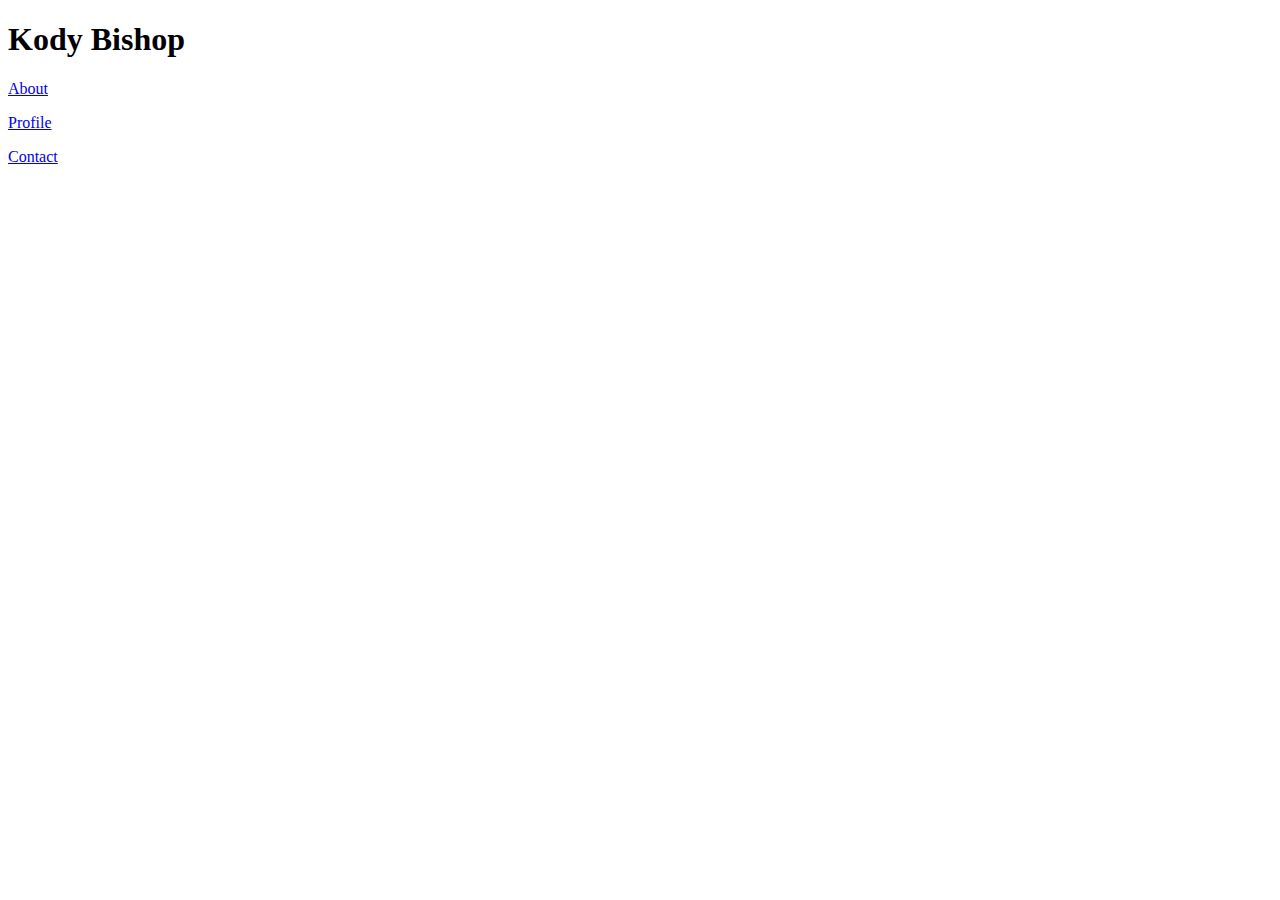
==== contact.html @ f6a5f9d5 "creating homework files" ====
<!DOCTYPE html>
<html>
    <Head>
        <title></title>
    </Head>
    <body>
        <header>
            <h1 id="name">
                Kody Bishop
            </h1>
            <nav id="navigation">
                <p id= "about"><a href="index.html">About</a></p>
                <p id="profile"><a href="portfolio.html">Profile</a></p>
                <p id="contact"><a href="contact.html">Contact</a></p>
            </nav>
        </header>
    </body>
</html>
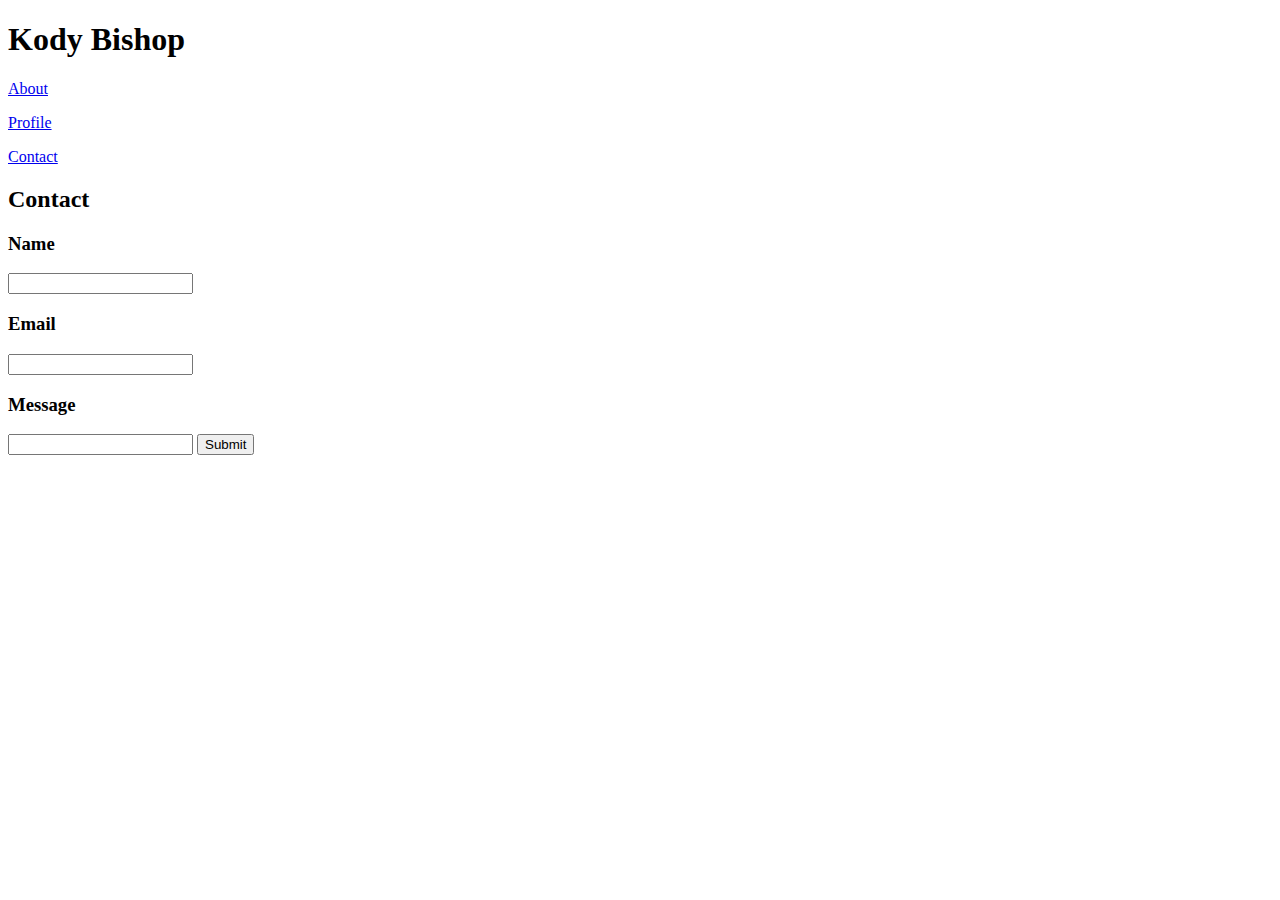
==== commit 1049d9fa: "basic css layout" ====
--- a/contact.html
+++ b/contact.html
@@ -1,18 +1,34 @@
 <!DOCTYPE html>
-<html>
-    <Head>
-        <title></title>
-    </Head>
-    <body>
-        <header>
-            <h1 id="name">
-                Kody Bishop
-            </h1>
-            <nav id="navigation">
-                <p id= "about"><a href="index.html">About</a></p>
-                <p id="profile"><a href="portfolio.html">Profile</a></p>
-                <p id="contact"><a href="contact.html">Contact</a></p>
-            </nav>
-        </header>
-    </body>
+<html lang="en">
+<head>
+    <meta charset="UTF-8">
+    <meta name="viewport" content="width=device-width, initial-scale=1.0">
+    <meta http-equiv="X-UA-Compatible" content="ie=edge">
+    <title>Document</title>
+</Head>
+<body>
+    <header>
+        <h1 id="name">
+            Kody Bishop
+        </h1>
+        <nav id="navigation">
+            <p id= "about"><a href="index.html">About</a></p>
+            <p id="profile"><a href="portfolio.html">Profile</a></p>
+            <p id="contact"><a href="contact.html">Contact</a></p>
+        </nav>
+        <main>
+            <h2>Contact</h2>
+            
+            <form>
+                <h3>Name</h3>
+                <input type="text">
+                <h3>Email</h3>
+                <input type="text">
+                <h3>Message</h3>
+                <input type="text">
+                <input type="button" value="Submit">
+            </form>
+        </main>
+    </header>
+</body>
 </html>
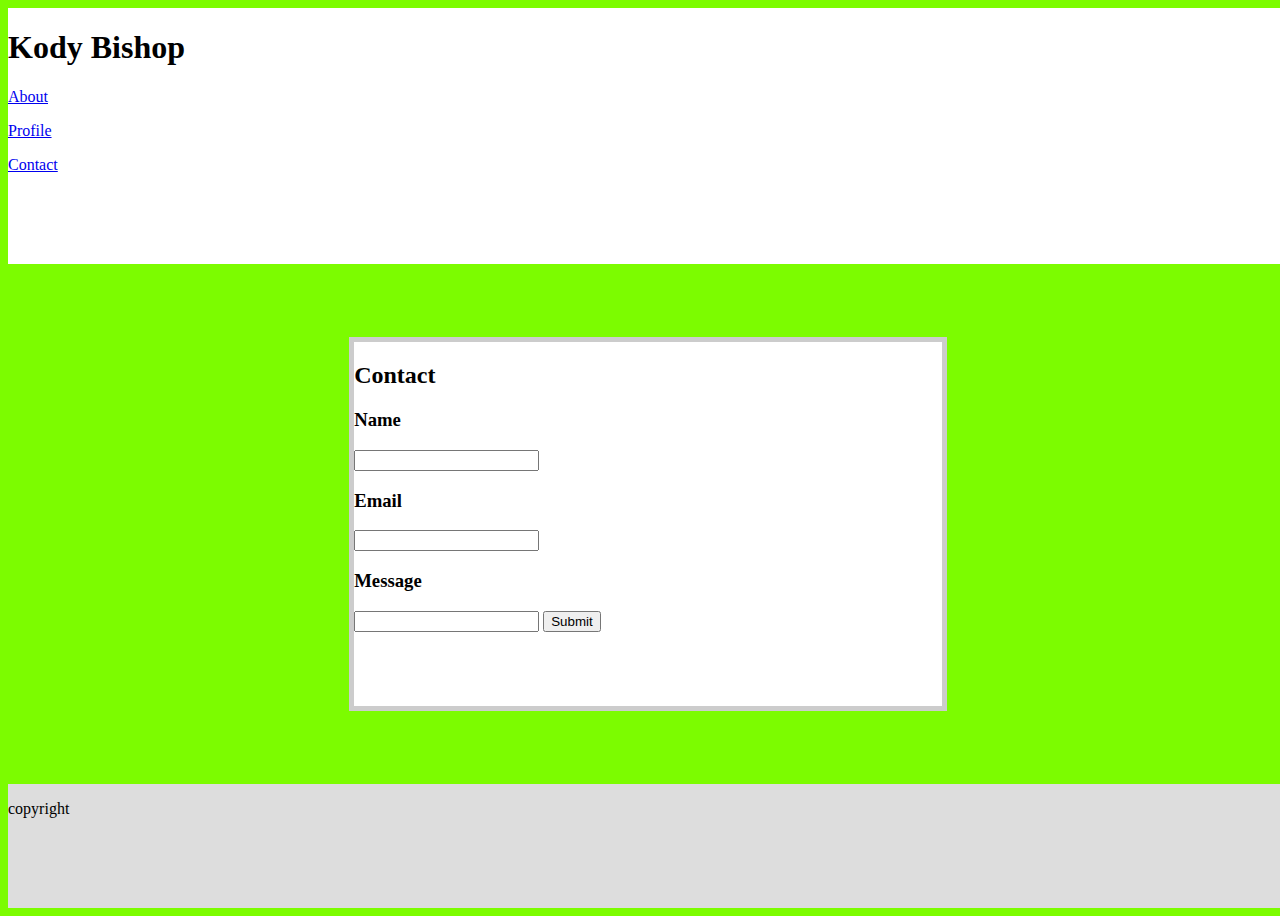
==== commit 865d6373: "started css" ====
--- a/contact.html
+++ b/contact.html
@@ -5,6 +5,7 @@
     <meta name="viewport" content="width=device-width, initial-scale=1.0">
     <meta http-equiv="X-UA-Compatible" content="ie=edge">
     <title>Document</title>
+    <link rel="stylesheet" href="./assets/css/style.css">
 </Head>
 <body>
     <header>
@@ -16,7 +17,8 @@
             <p id="profile"><a href="portfolio.html">Profile</a></p>
             <p id="contact"><a href="contact.html">Contact</a></p>
         </nav>
-        <main>
+        </header>
+        <main class="main">
             <h2>Contact</h2>
             
             <form>
@@ -29,6 +31,8 @@
                 <input type="button" value="Submit">
             </form>
         </main>
-    </header>
+        <footer>
+                <p>copyright</p>
+        </footer>
 </body>
 </html>
--- a/assets/css/style.css
+++ b/assets/css/style.css
@@ -0,0 +1,30 @@
+body{
+    background: lawngreen;
+    display: grid;
+    width: 100%;
+    height: 100vh;
+    grid-template-columns: 1fr, 960px, 1fr;
+    grid-template-rows: auto, 20px, 1fr, 20px, auto;
+    grid-template-areas: 
+        "header header header"
+        ". . ."
+        ". main ."
+        ". . ."
+        "footer footer footer";
+}
+header{
+    grid-area: header;
+    background: #ffffff;   
+}
+main{
+    grid-area: main;
+    background: #ffffff;
+    border: 5px solid #cccccc;
+}
+footer{
+    grid-area: footer;
+    background: #dddddd;
+}
+h1{
+    font-family: Georgia, 'Times New Roman', Times, serif;
+}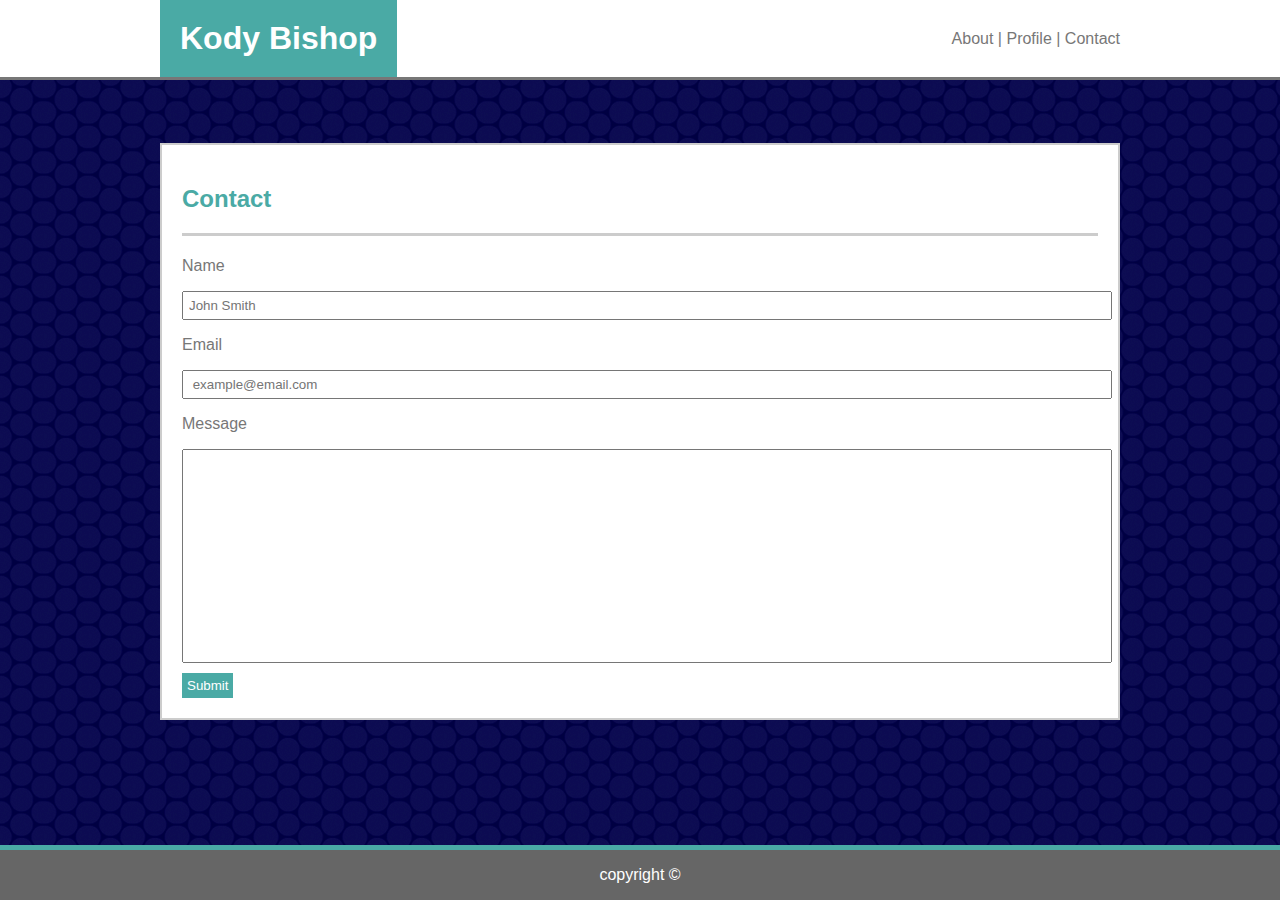
==== commit 6896091e: "finishing css" ====
--- a/contact.html
+++ b/contact.html
@@ -13,26 +13,27 @@
             Kody Bishop
         </h1>
         <nav id="navigation">
-            <p id= "about"><a href="index.html">About</a></p>
-            <p id="profile"><a href="portfolio.html">Profile</a></p>
-            <p id="contact"><a href="contact.html">Contact</a></p>
+            <a id= "about" href="index.html">About</a> | 
+            <a id="profile" href="portfolio.html">Profile</a> | 
+            <a id="contact" href="contact.html">Contact</a>
         </nav>
         </header>
         <main class="main">
             <h2>Contact</h2>
-            
+            <hr>
             <form>
-                <h3>Name</h3>
-                <input type="text">
-                <h3>Email</h3>
-                <input type="text">
-                <h3>Message</h3>
-                <input type="text">
-                <input type="button" value="Submit">
+                <p>Name</p>
+                <input id="inputName" type="text" placeholder="John Smith">
+                <p>Email</p>
+                <input id="inputEmail" type="text" placeholder=" example@email.com">
+                <p>Message</p>
+                <input id="inputMessage" type="text">
+                <br>
+                <input id="submit" type="button" value="Submit">
             </form>
         </main>
         <footer>
-                <p>copyright</p>
+                <p>copyright ©</p>
         </footer>
 </body>
 </html>
--- a/assets/css/style.css
+++ b/assets/css/style.css
@@ -1,30 +1,114 @@
 body{
-    background: lawngreen;
+    background-image: url("../images/circle-blues.png");
     display: grid;
-    width: 100%;
+    width: 100vw;
     height: 100vh;
-    grid-template-columns: 1fr, 960px, 1fr;
-    grid-template-rows: auto, 20px, 1fr, 20px, auto;
+    padding: 0;
+    margin: 0;
+    grid-template-columns: 1fr 960px 1fr;
+    grid-template-rows: auto 1fr auto 2fr auto;
     grid-template-areas: 
         "header header header"
         ". . ."
         ". main ."
         ". . ."
         "footer footer footer";
+    color: #777777;
+    font-family: Arial, Helvetica, sans-serif;
 }
 header{
     grid-area: header;
-    background: #ffffff;   
+    background: #ffffff;
+    display: grid;
+    width: 100vw;
+    grid-template-columns: 1fr 960px 1fr;
+    grid-template-rows: auto;
+    grid-template-areas: ". name .";
+    border-bottom: 3px solid #777777;
+}
+h1{
+    color: #4aaaa5;
+}
+#name{
+    grid-area: name;
+    justify-self: start;
+    margin: 0;
+    padding: 0;
+    align-self: stretch;
+    background: #4aaaa5;
+    padding: 20px;
+    color: #ffffff;
+}
+nav{
+    grid-area: name;
+    justify-self: end;
+    align-self: center;
+    color: #777777;
+}
+a{
+    color: #777777;
+    text-decoration: none;
 }
 main{
     grid-area: main;
     background: #ffffff;
-    border: 5px solid #cccccc;
+    border: 2px solid #cccccc;
+    padding: 20px;
+}
+h2{
+    color: #4aaaa5;
+}
+hr{
+    margin: 20px 0 20px 0;
+    height: 1px;
+    border: 0;
+    border-top: 3px solid #cccccc;
+    padding: 0;
+
+}
+#imageMe{
+    float: left;
+    margin: 10px 20px 20px 0;
+}
+input{
+    padding: 5px;
+    width: 100%;
+}
+#inputMessage{
+    height: 200px;
+}
+#submit{
+    background-color: #4aaaa5;
+    color: #ffffff;
+    width: auto;
+    border: none;
+    padding: 5px;
+    margin: 10px 0 0 0;
+}
+.portfolio{
+    position: relative;
+    text-align: center;
+}
+h3{ 
+    position: absolute;
+    width: 100%;
+    background: #4aaaa5;
+    color: #ffffff;
+    bottom: 30px;
+    padding: 10px 0 10px 0;
+    margin: 0;
+}
+.portfolio{
+    display: inline-block;
+    position: relative;
+    margin: 10px;
 }
 footer{
     grid-area: footer;
-    background: #dddddd;
-}
-h1{
-    font-family: Georgia, 'Times New Roman', Times, serif;
+    background: #666666;
+    justify-self: center;
+    width: 100vw;
+    text-align: center;
+    color: #ffffff;
+    border-top: 5px solid #4aaaa5;
 }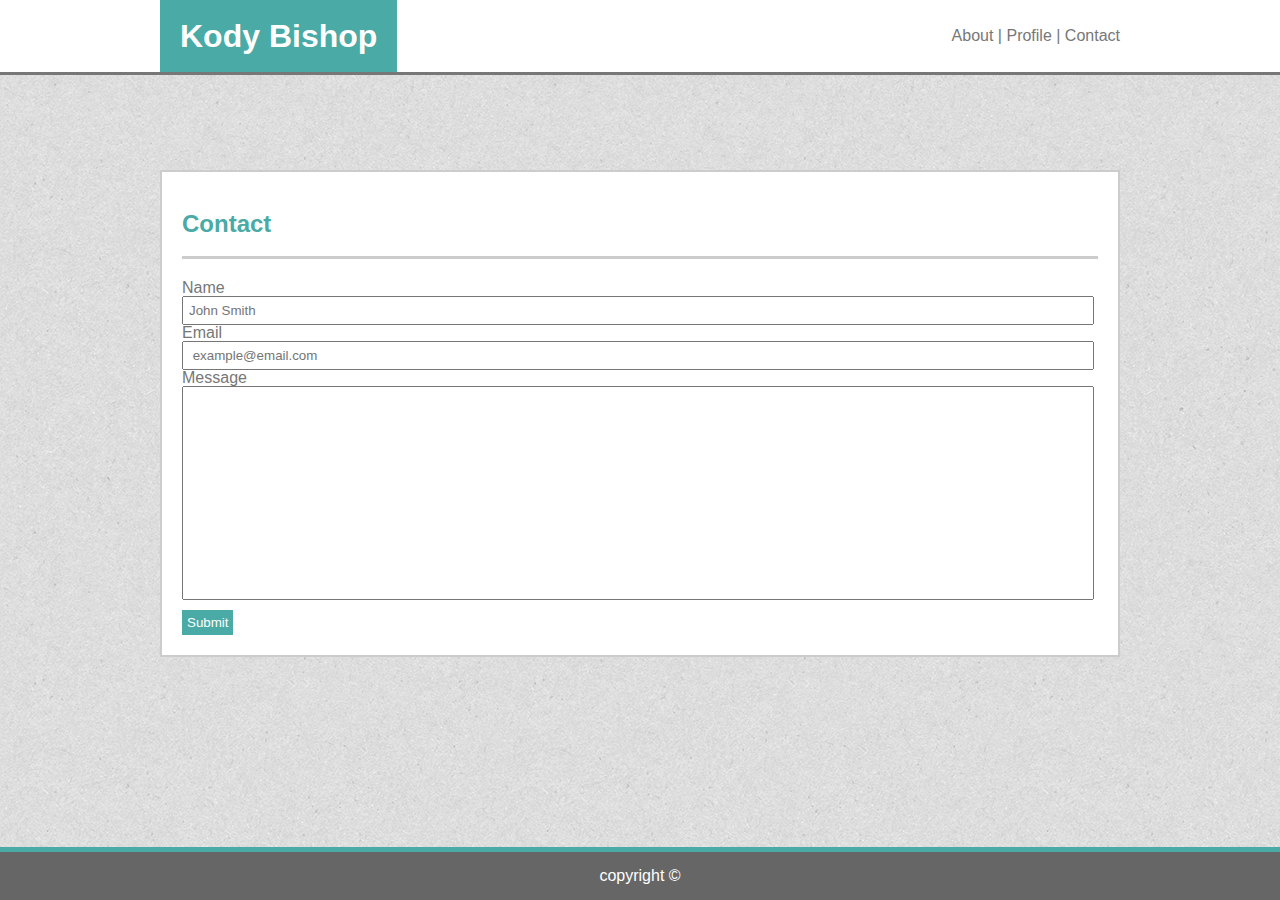
==== commit 6073670d: "playing with css" ====
--- a/contact.html
+++ b/contact.html
@@ -5,6 +5,7 @@
     <meta name="viewport" content="width=device-width, initial-scale=1.0">
     <meta http-equiv="X-UA-Compatible" content="ie=edge">
     <title>Document</title>
+    <link rel="stylesheet" href="./assets/css/reset.css">
     <link rel="stylesheet" href="./assets/css/style.css">
 </Head>
 <body>
@@ -22,18 +23,23 @@
             <h2>Contact</h2>
             <hr>
             <form>
-                <p>Name</p>
+                <label for= inputName>Name</label>
+                <br>
                 <input id="inputName" type="text" placeholder="John Smith">
-                <p>Email</p>
+                <br>
+                <label for="inputEmail">Email</label>
+                <br>
                 <input id="inputEmail" type="text" placeholder=" example@email.com">
-                <p>Message</p>
+                <br>
+                <label for="inputMessage">Message</lable>
+                <br>
                 <input id="inputMessage" type="text">
                 <br>
                 <input id="submit" type="button" value="Submit">
             </form>
         </main>
         <footer>
-                <p>copyright ©</p>
+                <p>copyright &copy;</p>
         </footer>
 </body>
 </html>
--- a/assets/css/style.css
+++ b/assets/css/style.css
@@ -1,5 +1,5 @@
 body{
-    background-image: url("../images/circle-blues.png");
+    background-image: url("../images/textured_paper.png");
     display: grid;
     width: 100vw;
     height: 100vh;
@@ -71,8 +71,9 @@
     margin: 10px 20px 20px 0;
 }
 input{
+    margin: 0px;
     padding: 5px;
-    width: 100%;
+    width: 98%;
 }
 #inputMessage{
     height: 200px;
@@ -111,4 +112,4 @@
     text-align: center;
     color: #ffffff;
     border-top: 5px solid #4aaaa5;
-}+}
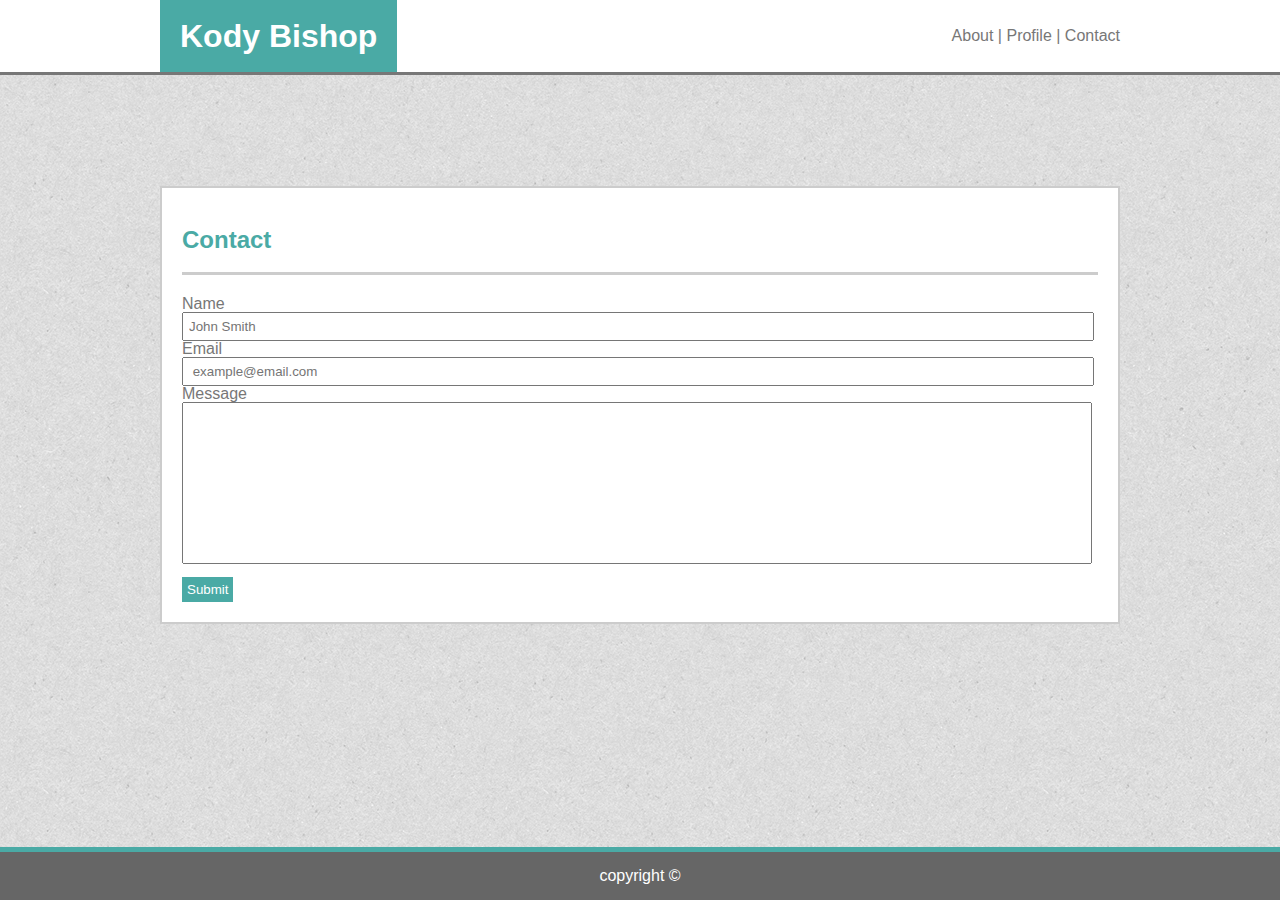
==== commit 0bbd040c: "added images" ====
--- a/contact.html
+++ b/contact.html
@@ -33,7 +33,7 @@
                 <br>
                 <label for="inputMessage">Message</lable>
                 <br>
-                <input id="inputMessage" type="text">
+                <textarea name="message" id="inputMessage" cols="120" rows="10"></textarea>
                 <br>
                 <input id="submit" type="button" value="Submit">
             </form>
--- a/assets/css/style.css
+++ b/assets/css/style.css
@@ -1,7 +1,7 @@
 body{
     background-image: url("../images/textured_paper.png");
     display: grid;
-    width: 100vw;
+    width: 100%;
     height: 100vh;
     padding: 0;
     margin: 0;
@@ -20,7 +20,7 @@
     grid-area: header;
     background: #ffffff;
     display: grid;
-    width: 100vw;
+    width: 100%;
     grid-template-columns: 1fr 960px 1fr;
     grid-template-rows: auto;
     grid-template-areas: ". name .";
@@ -67,6 +67,8 @@
 
 }
 #imageMe{
+    height: 200px;
+    width: auto;
     float: left;
     margin: 10px 20px 20px 0;
 }
@@ -76,7 +78,10 @@
     width: 98%;
 }
 #inputMessage{
-    height: 200px;
+    width: 98%;
+    padding: 5px;
+    resize: none;
+
 }
 #submit{
     background-color: #4aaaa5;
@@ -86,10 +91,7 @@
     padding: 5px;
     margin: 10px 0 0 0;
 }
-.portfolio{
-    position: relative;
-    text-align: center;
-}
+
 h3{ 
     position: absolute;
     width: 100%;
@@ -103,12 +105,17 @@
     display: inline-block;
     position: relative;
     margin: 10px;
+    text-align: center;
+}
+.imgPortfolio{
+    width: 300px;
+    height: 200px;
 }
 footer{
     grid-area: footer;
     background: #666666;
     justify-self: center;
-    width: 100vw;
+    width: 100%;
     text-align: center;
     color: #ffffff;
     border-top: 5px solid #4aaaa5;
